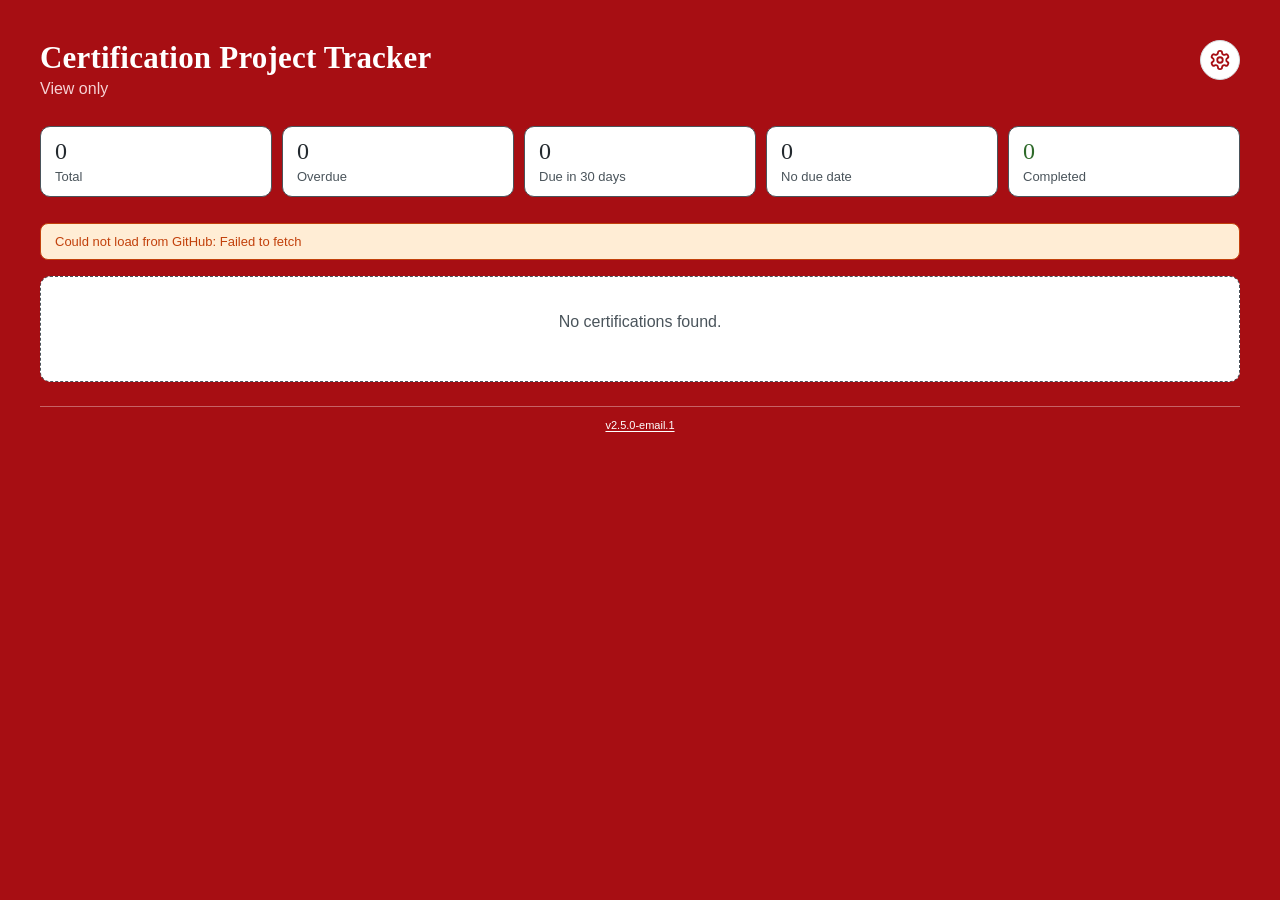
==== email-activity/index.html @ 1e4246aa "Add files via upload" ====
<!DOCTYPE html>
<html lang="en">
<head>
<meta charset="UTF-8">
<meta name="viewport" content="width=device-width, initial-scale=1">
<title>Certification Project Tracker (View Only)</title>
<style>
  :root{
    color-scheme: light dark;
    --bg:#A70E13;
    --on-bg:#FFFFFF;
    --on-bg-soft:#F6D2D4;
    --on-bg-line:rgba(255,255,255,0.35);
    --card:#FFFFFF;
    --card-line:#4A545B;
    --line:#D8DCDF;
    --line-strong:#B4BBC0;
    --hover:#E1E5E8;
    --neutral-bg:#E6E9EB;
    --backdrop:rgba(20,24,27,0.45);
    --ink:#23292E;
    --ink-soft:#4A545B;
    --ink-faint:#6A747B;
    --accent:#A70E13;
    --accent-hover:#8C0B10;
    --accent-ink:#A70E13;
    --hover-ink:#A70E13;
    --accent-bg:#FBE8E9;
    --on-accent:#FFFFFF;
    --rust:#C2410C;
    --rust-bg:#FFEDD5;
    --rust-strong:#9A3409;
    --rust-bg-strong:#FFE0C2;
    --gold:#875A00;
    --gold-bg:#FCEFD3;
    --sage:#2E6A2A;
    --sage-bg:#E2F0DE;
    --sage-strong:#1F4D1C;
    --sage-bg-strong:#CFE6C8;
    --slate:#2E5A88;
    --slate-bg:#E2EBF5;
    --edit-hover-line:#1D5FA8;
    --field-bg:#FFFFFF;
    --action:#1D5FA8;
    --action-hover:#174C87;
    --action-ink:#1D5FA8;
    --del:#A70E13;
    --del-line:#A70E13;
    --del-bg:#FBE8E9;
    --del-strong:#7A0A0E;
    --del-bg-strong:#F6D2D4;
    --radius:10px;
    --serif: Calibri, "Segoe UI", Georgia, serif;
    --sans: Calibri, "Segoe UI", -apple-system, BlinkMacSystemFont, Helvetica, Arial, sans-serif;
  }
  @media (prefers-color-scheme: dark){
    :root{
      --bg:#000000;
      --on-bg:#FFFFFF;
      --on-bg-soft:#B8C1C7;
      --on-bg-line:#333333;
      --card:#353D43;
      --card-line:#A70E13;
      --line:#4A545B;
      --line-strong:#7C8790;
      --hover:#434C53;
      --neutral-bg:#454E55;
      --backdrop:rgba(0,0,0,0.6);
      --ink:#FFFFFF;
      --ink-soft:#E4E8EB;
      --ink-faint:#B8C1C7;
      --accent:#A70E13;
      --accent-hover:#C0151B;
      --accent-ink:#FF6B6F;
      --hover-ink:#FF6B6F;
      --accent-bg:#4A2A2E;
      --on-accent:#FFFFFF;
      --rust:#FF9D66;
      --rust-bg:#4E3325;
      --rust-strong:#FFB085;
      --rust-bg-strong:#4E3325;
      --gold:#E7C07E;
      --gold-bg:#4A3D22;
      --sage:#C6E0BE;
      --sage-bg:#2E4630;
      --sage-strong:#D6EBCF;
      --sage-bg-strong:#3A5A3C;
      --slate:#C9D6E6;
      --slate-bg:#2E3C4B;
      --edit-hover-line:#6FA8E8;
      --field-bg:#000000;
      --action:#2F6DB5;
      --action-hover:#3B7BC4;
      --action-ink:#6FA8E8;
      --del:#FF8E91;
      --del-line:#FF6B6F;
      --del-bg:#4A2A2E;
      --del-strong:#FFA3A6;
      --del-bg-strong:#5C3238;
    }
  }
  html{-webkit-text-size-adjust:100%;text-size-adjust:100%;}
  a{color:var(--action-ink);}
  *{box-sizing:border-box;}
  body{
    margin:0;
    background:var(--bg);
    color:var(--ink);
    font-family:var(--sans);
    font-size:17px;
    padding:clamp(16px, 4vw, 40px) clamp(12px, 3vw, 32px) 60px;
  }
  .wrap{max-width:min(1200px, 96vw);margin:0 auto;}
  header{margin-bottom:28px;}
  h1{
    color:var(--on-bg);
    font-family:var(--serif);
    font-weight:700;
    font-size:31px;
    margin:0 0 4px;
    letter-spacing:0.2px;
  }
  .sub{color:var(--on-bg-soft);font-size:16px;margin:0;}
  .stats{
    display:grid;
    grid-template-columns:repeat(auto-fit, minmax(140px, 1fr));
    gap:10px;
    margin:22px 0 26px;
  }
  .stat{
    background:var(--card);
    border:1px solid var(--card-line);
    border-radius:var(--radius);
    padding:12px 14px;
  }
  .stat .n{font-family:var(--serif);font-size:24px;font-weight:500;line-height:1;}
  .stat .l{font-size:13px;color:var(--ink-soft);margin-top:6px;}

  button{
    font-family:var(--sans);
    font-size:14px;
    cursor:pointer;
    border-radius:8px;
    border:1px solid var(--line);
    background:var(--card);
    padding:8px 14px;
    color:var(--ink);
  }
  button:hover{border-color:var(--ink-faint);}

  .btn-primary{
    background:var(--action);
    border-color:var(--action);
    color:#FFFFFF;
  }
  .btn-primary:hover{background:var(--action-hover);border-color:var(--action-hover);}
  .btn-text{
    display:inline-flex;
    align-items:center;
    gap:5px;
    height:28px;
    padding:0 10px;
    font-size:13px;
    line-height:1;
    border-radius:6px;
    border:1px solid var(--line-strong);
    background:transparent;
    color:var(--ink-soft);
    white-space:nowrap;
  }
  
  .btn-text svg{width:15px;height:15px;flex-shrink:0;}

  .btn-text.ok{color:var(--sage);border-color:var(--sage);background:var(--sage-bg);}
  
  .cert-actions{display:flex;gap:6px;flex-shrink:0;flex-wrap:wrap;justify-content:flex-end;}

  .empty{
    background:var(--card);
    border:1px dashed var(--card-line);
    border-radius:var(--radius);
    padding:36px 20px;
    text-align:center;
    color:var(--ink-soft);
  }
  .empty p{margin:0 0 14px;font-size:16px;}

  .pill{
    font-size:12px;
    padding:3px 9px;
    border-radius:99px;
    white-space:nowrap;
    font-weight:600;
    display:inline-block;
  }

  .pill-overdue{background:var(--rust-bg);color:var(--rust);}
  /* v2.5.0: marker on activities added from email */
  .src-email{display:inline-flex;align-items:center;gap:3px;font-size:12px;line-height:1.4;color:var(--ink-faint);border:1px solid var(--line-strong);border-radius:99px;padding:0 7px;margin-left:6px;vertical-align:1px;white-space:nowrap;}
  .src-email svg{width:12px;height:12px;}
  .pill-slate{background:var(--slate-bg);color:var(--slate);margin-right:6px;}
  .pill-gold{background:var(--gold-bg);color:var(--gold);margin-right:6px;}
  .pill-sage{background:var(--sage-bg);color:var(--sage);margin-right:6px;}
  .due-cell.overdue{color:var(--rust);font-weight:600;}

  .doc-loc{
    font-family:ui-monospace,"SF Mono",Consolas,monospace;
    font-size:12px;
    color:var(--ink-faint);
    margin-top:4px;
    word-break:break-all;
    user-select:all;
  }
  .doc-loc a{color:var(--action-ink);text-decoration:underline;}
  .field-grid .fv a{color:var(--action-ink);text-decoration:underline;}

  .tab-count{
    font-size:12px;
    background:var(--slate-bg);
    color:var(--slate);
    padding:1px 7px;
    border-radius:99px;
    font-weight:600;
  }
  .tab-overdue-dot{
    width:7px;
    height:7px;
    border-radius:50%;
    background:var(--rust);
    display:inline-block;
  }

  .field-grid{
    display:grid;
    grid-template-columns:repeat(auto-fit, minmax(220px, 1fr));
    gap:10px 20px;
    margin-top:10px;
    font-size:14px;
  }
  .field-grid .fk{
    font-size:12px;
    color:var(--ink-faint);
    margin-bottom:2px;
  }
  .field-grid .fv{color:var(--ink);}

  .changelog{
    margin-top:12px;
    padding-top:10px;
    border-top:1px solid var(--line);
  }
  .changelog-entry{
    display:flex;
    gap:10px;
    font-size:15px;
    padding:3px 0;
  }
  .changelog-date{
    font-size:13px;
    padding-top:1px;
    color:var(--ink-faint);
    min-width:80px;
    flex-shrink:0;
  }
  .changelog-text{color:var(--ink-soft);}
  .activity-entry{
    font-size:15px;
    padding:8px 0;
    border-bottom:1px solid var(--line);
  }
  .activity-entry:last-child{border-bottom:none;}
  .activity-entry-top{
    display:flex;
    justify-content:space-between;
    align-items:flex-start;
    gap:10px;
  }
  .late-note{color:var(--ink-faint);font-style:italic;}
  .activity-meta{
    font-size:13px;
    color:var(--ink-faint);
    margin-top:3px;
  }

  .modal-bg{
    position:fixed;inset:0;
    background:var(--backdrop);
    display:none;
    align-items:flex-start;
    justify-content:center;
    padding:40px 16px;
    z-index:10;
    overflow-y:auto;
  }
  .modal-bg.open{display:flex;}
  .modal{
    background:var(--card);
    border-radius:var(--radius);
    padding:22px;
    max-width:min(520px, 92vw);
    width:100%;
  }
  .modal h3{
    font-family:var(--serif);
    font-weight:500;
    font-size:20px;
    margin:0 0 16px;
  }
  .field{margin-bottom:12px;}
  .field label{
    display:block;
    font-size:13px;
    color:var(--ink-soft);
    margin-bottom:4px;
  }
  .field input, .field select, .field textarea{
    width:100%;
    font-family:var(--sans);
    font-size:16px;
    padding:8px 10px;
    border:1px solid var(--line);
    border-radius:8px;
    background:var(--field-bg);
    color:var(--ink);
  }
  .field textarea{resize:vertical;min-height:56px;}
  .field-row{display:flex;gap:10px;}
  .field-row .field{flex:1;}
  .modal-actions{
    display:flex;
    justify-content:flex-end;
    gap:8px;
    margin-top:18px;
  }
  .err{color:var(--rust);font-size:13px;margin-top:4px;display:none;}
  .loading{color:var(--on-bg-soft);font-size:14px;padding:20px 0;}

  @media (max-width: 640px){
    .field-grid{grid-template-columns:1fr;}

  }
  .sync-banner{
    font-size:13px;
    padding:10px 14px;
    border-radius:8px;
    margin-bottom:16px;
    border:1px solid var(--line);
  }
  .sync-banner.info{background:var(--slate-bg);color:var(--slate);border-color:var(--slate);}
  .sync-banner.error{background:var(--rust-bg);color:var(--rust);border-color:var(--rust);}
  .sync-banner.success{background:var(--sage-bg);color:var(--sage);border-color:var(--sage);}
  .sync-banner a{color:inherit;text-decoration:underline;}
  /* v2.4.6 sidebar: open-only counts, Completed tag */
  .tab-count.zero{background:var(--neutral-bg);color:var(--ink-faint);font-weight:400;}
  .status-spacer{visibility:hidden;}
  .side-done-tag{display:inline-block;font-size:11px;font-weight:600;line-height:1.4;padding:0 7px;border-radius:99px;background:var(--sage-bg);color:var(--sage);margin-left:4px;vertical-align:1px;}
  .detail-completed{font-size:14px;color:var(--sage);margin-top:3px;}
  .stat-done .n{color:var(--sage);}
  .version-footer a{color:var(--on-bg);text-decoration:underline;text-underline-offset:2px;}
  .version-footer a:hover{text-decoration-thickness:2px;}
  .version-footer{
    margin-top:24px;
    padding-top:12px;
    border-top:1px solid var(--on-bg-line);
    font-size:11px;
    color:var(--on-bg-soft);
    text-align:center;
  }
  /* v2.2.0 sidebar layout */
  .layout{
    display:grid;
    grid-template-columns:minmax(220px, 290px) minmax(0, 1fr);
    gap:16px;
    align-items:start;
  }
  .sidebar{
    background:var(--card);
    border:1px solid var(--card-line);
    border-radius:var(--radius);
    padding:6px;
    position:sticky;
    top:16px;
    max-height:calc(100vh - 32px);
    overflow-y:auto;
  }
  .side-customer-btn{
    width:100%;
    display:flex;
    align-items:center;
    gap:8px;
    background:none;
    border:none;
    border-radius:8px;
    padding:10px;
    font-family:var(--serif);
    font-size:15px;
    color:var(--ink-soft);
    text-align:left;
  }
  
  .side-customer.has-active .side-customer-btn{color:var(--ink);font-weight:700;}
  .side-customer.has-active .side-customer-name{color:var(--hover-ink);font-weight:700;}
  .side-customer-name{flex:1;min-width:0;overflow-wrap:break-word;}
  .sidebar .chevron{
    display:inline-block;
    font-size:12px;
    color:var(--ink-faint);
    transition:transform 0.15s ease;
  }
  .sidebar .chevron.open{transform:rotate(90deg);}
  .side-certs{padding:0 0 8px 18px;}

  .side-cert{
    width:100%;
    display:flex;
    align-items:flex-start;
    gap:8px;
    background:none;
    border:none;
    border-radius:6px;
    padding:7px 10px;
    font-size:14px;
    color:var(--ink-soft);
    text-align:left;
  }
  
  .side-cert.active{background:var(--hover);}
  .side-cert-name{flex:1;min-width:0;overflow-wrap:break-word;}
  .side-cert-auth{display:block;font-size:13px;color:var(--ink-faint);}
  .status-dot{width:8px;height:8px;border-radius:50%;flex-shrink:0;margin-top:6px;}
  .dot-overdue{background:var(--rust);}
  .dot-gold{background:var(--gold);}
  .dot-slate{background:var(--slate);}
  .dot-sage{background:var(--sage);}

  .detail{
    background:var(--card);
    border:1px solid var(--card-line);
    border-radius:var(--radius);
    padding:16px 20px 18px;
    min-width:0;
    scroll-margin-top:12px;
  }
  .detail-head{
    display:flex;
    justify-content:space-between;
    align-items:flex-start;
    gap:12px;
  }
  .detail-context{font-size:13px;color:var(--ink-faint);margin-bottom:2px;}
  .detail-title{
    font-family:var(--serif);
    font-size:22px;
    font-weight:600;
    margin:0;
    line-height:1.2;
  }
  .activity-entry-top > :first-child{min-width:0;overflow-wrap:anywhere;}
  .activity-entry-top .cert-actions{flex-shrink:0;}
  .page-head{display:flex;justify-content:space-between;align-items:flex-start;gap:12px;}
  .icon-btn{
    display:inline-flex;
    align-items:center;
    justify-content:center;
    width:40px;
    height:40px;
    padding:0;
    border-radius:50%;
    border:1px solid var(--line);
    background:var(--card);
    color:var(--accent);
  }

  button:focus-visible{outline:2px solid var(--action-ink);outline-offset:2px;}
  @media (max-width: 760px){
    .layout{grid-template-columns:1fr;}
    .sidebar{position:static;max-height:none;}
  }
  @media (prefers-reduced-motion: reduce){
    .sidebar .chevron{transition:none;}
  }
  /* Hover: grey shading; customer names turn bold Redbird red; button borders take their color */
  .side-customer-btn:hover{background:var(--hover);}
  .side-customer-btn:hover .side-customer-name{color:var(--hover-ink);font-weight:700;}
  .side-cert:hover{background:var(--hover);}
  .btn-text:hover{background:var(--hover);color:var(--ink);border-color:var(--edit-hover-line);}

  a.btn-text{text-decoration:none;}
  .btn-text.ok:hover{background:var(--sage-bg-strong);color:var(--sage);border-color:var(--sage-strong);}
  .icon-btn:hover{border-color:var(--accent);box-shadow:0 0 0 1px var(--accent);}
  /* Dark mode sidebar: selected customer gets a Redbird red highlight; text stays white */
  @media (prefers-color-scheme: dark){
    .side-customer.has-active .side-customer-btn,
    .side-customer.has-active .side-customer-btn:hover{background:var(--accent);color:#FFFFFF;}
    .side-customer.has-active .side-customer-name,
    .side-customer.has-active .side-customer-btn:hover .side-customer-name{color:#FFFFFF;font-weight:700;}
    .side-customer.has-active .chevron{color:#FFFFFF;}
    .side-customer-btn:hover .side-customer-name{color:var(--ink);font-weight:700;}
  }
</style>
</head>
<body>
<div class="wrap">
  <header class="page-head">
    <div>
      <h1>Certification Project Tracker</h1>
      <p class="sub">View only</p>
    </div>
    <button class="icon-btn" id="settings-btn" aria-label="Settings" title="Settings"><svg viewBox="0 0 24 24" width="22" height="22" fill="none" stroke="currentColor" stroke-width="2" stroke-linecap="round" stroke-linejoin="round" aria-hidden="true"><path d="M12.22 2h-.44a2 2 0 0 0-2 2v.18a2 2 0 0 1-1 1.73l-.43.25a2 2 0 0 1-2 0l-.15-.08a2 2 0 0 0-2.73.73l-.22.38a2 2 0 0 0 .73 2.73l.15.1a2 2 0 0 1 1 1.72v.51a2 2 0 0 1-1 1.74l-.15.09a2 2 0 0 0-.73 2.73l.22.38a2 2 0 0 0 2.73.73l.15-.08a2 2 0 0 1 2 0l.43.25a2 2 0 0 1 1 1.73V20a2 2 0 0 0 2 2h.44a2 2 0 0 0 2-2v-.18a2 2 0 0 1 1-1.73l.43-.25a2 2 0 0 1 2 0l.15.08a2 2 0 0 0 2.73-.73l.22-.39a2 2 0 0 0-.73-2.73l-.15-.08a2 2 0 0 1-1-1.74v-.5a2 2 0 0 1 1-1.74l.15-.09a2 2 0 0 0 .73-2.73l-.22-.38a2 2 0 0 0-2.73-.73l-.15.08a2 2 0 0 1-2 0l-.43-.25a2 2 0 0 1-1-1.73V4a2 2 0 0 0-2-2z"/><circle cx="12" cy="12" r="3"/></svg></button>
  </header>

  <div class="stats" id="stats"></div>

  <div id="sync-banner" class="sync-banner" style="display:none;"></div>

  <div id="list"><div class="loading">Loading&hellip;</div></div>
  <div class="version-footer"><a href="changelog.html" title="Change log">v2.5.0-email.1</a></div>
</div>

<div class="modal-bg" id="settings-modal-bg">
  <div class="modal">
    <h3>Sign in to edit</h3>
    <p style="font-size:13px;color:var(--ink-soft);margin-top:-8px;">Enter a GitHub token with write access to open the editor. Your token is kept only in this browser's local storage — never written into the page or committed to the repo.</p>
    <div class="field">
      <label for="s-owner">Repo owner (user or org)</label>
      <input id="s-owner" placeholder="e.g. octocat">
    </div>
    <div class="field">
      <label for="s-repo">Repository name</label>
      <input id="s-repo" placeholder="e.g. certification-tracker">
    </div>
    <div class="field-row">
      <div class="field">
        <label for="s-branch">Branch</label>
        <input id="s-branch" placeholder="main">
      </div>
      <div class="field">
        <label for="s-path">File path</label>
        <input id="s-path" placeholder="data/certifications.json">
      </div>
    </div>
    <div class="field">
      <label for="s-token">Personal access token (repo write scope)</label>
      <input id="s-token" type="password" placeholder="ghp_...">
    </div>
    <div class="err" id="settings-err" style="display:none;"></div>
    <div class="modal-actions">
      <button id="settings-cancel-btn">Cancel</button>
      <button class="btn-primary" id="settings-save-btn">Connect &amp; open editor</button>
    </div>
  </div>
</div>

<script>
let certs = [];
let activeCustomer = null;
let activeCertId = null;
let expandedCustomers = new Set();
let sidebarInitialised = false;
let currentSha = null;
let lastFetchAt = 0;

// Hardcoded, read-only connection to the public data repo.
const ghConfig = {
  owner: 'wjen5116',
  repo: 'Certification-Projects',
  branch: 'email-activity', // TEST BRANCH: change back to 'main' when merging
  path: 'data/certifications.json',
  token: ''
};

function showBanner(kind, html){
  const el = document.getElementById('sync-banner');
  el.className = 'sync-banner ' + kind;
  el.innerHTML = html;
  el.style.display = 'block';
}

function hideBanner(){
  document.getElementById('sync-banner').style.display = 'none';
}

// UTF-8 safe base64 encode/decode
function b64DecodeUtf8(b64){
  return decodeURIComponent(escape(atob(b64)));
}

function ghHeaders(){
  const headers = {
    'Accept': 'application/vnd.github+json',
    'X-GitHub-Api-Version': '2022-11-28'
  };
  if(ghConfig.token) headers['Authorization'] = 'Bearer ' + ghConfig.token;
  return headers;
}

function ghUrl(){
  return `https://api.github.com/repos/${ghConfig.owner}/${ghConfig.repo}/contents/${encodeURIComponent(ghConfig.path).replace(/%2F/g,'/')}`;
}

async function fetchFromGitHub(){
  lastFetchAt = Date.now();
  // no-cache: always check GitHub for a newer copy (unchanged files come back as a quick 304).
  const res = await fetch(ghUrl() + `?ref=${encodeURIComponent(ghConfig.branch)}`, {
    headers: ghHeaders(),
    cache: 'no-cache'
  });
  if(res.status === 404){
    return null; // file doesn't exist yet
  }
  if(!res.ok){
    const body = await res.text();
    throw new Error(`GitHub read failed (${res.status}): ${body.slice(0,200)}`);
  }
  const json = await res.json();
  currentSha = json.sha;
  const content = b64DecodeUtf8(json.content.replace(/\n/g,''));
  return JSON.parse(content);
}

async function load(){
  try{
    showBanner('info', 'Loading from GitHub&hellip;');
    const remote = await fetchFromGitHub();
    if(remote === null){
      certs = [];
      showBanner('error', 'No data file found at that path yet.');
    }else{
      certs = remote;
      hideBanner();
    }
  }catch(e){
    showBanner('error', 'Could not load from GitHub: ' + escapeHtml(e.message));
    certs = [];
  }
  render();
}

function isOverdue(c){
  if(c.completed || !c.date) return false;
  const today = new Date(); today.setHours(0,0,0,0);
  const d = new Date(c.date + 'T00:00:00');
  return d < today;
}

function fmtDate(d){
  if(!d) return '\u2014';
  const dt = new Date(d + 'T00:00:00');
  return dt.toLocaleDateString(undefined, {month:'short', day:'numeric', year:'numeric'});
}

function render(){
  const stats = document.getElementById('stats');
  const total = certs.length;
  const overdue = certs.filter(isOverdue).length;
  const dueSoon = certs.filter(c => {
    if(c.completed || !c.date || isOverdue(c)) return false;
    const d = new Date(c.date + 'T00:00:00');
    const today = new Date(); today.setHours(0,0,0,0);
    const diff = (d - today) / 86400000;
    return diff >= 0 && diff <= 30;
  }).length;
  const noDate = certs.filter(c => !c.completed && !c.date).length;
  const completedCount = certs.filter(c => c.completed).length;

  stats.innerHTML = `
    <div class="stat"><div class="n">${total}</div><div class="l">Total</div></div>
    <div class="stat"><div class="n">${overdue}</div><div class="l">Overdue</div></div>
    <div class="stat"><div class="n">${dueSoon}</div><div class="l">Due in 30 days</div></div>
    <div class="stat"><div class="n">${noDate}</div><div class="l">No due date</div></div>
    <div class="stat stat-done"><div class="n">${completedCount}</div><div class="l">Completed</div></div>
  `;

  const list = document.getElementById('list');
  if(certs.length === 0){
    list.innerHTML = `<div class="empty"><p>No certifications found.</p></div>`;
    return;
  }

  const groups = {};
  const order = [];
  certs.forEach(c => {
    const key = (c.customer || 'Unassigned').trim() || 'Unassigned';
    if(!groups[key]){ groups[key] = []; order.push(key); }
    groups[key].push(c);
  });

  // Customers A\u2013Z (case-insensitive).
  order.sort((a,b) => a.localeCompare(b, undefined, {sensitivity: 'base', numeric: true}));

  // Resolve the selected certification; fall back to the first one for the current customer
  let activeCert = certs.find(x => x.id === activeCertId);
  if(!activeCert){
    const fallbackCustomer = (activeCustomer && order.includes(activeCustomer)) ? activeCustomer : order[0];
    activeCert = sortCerts(groups[fallbackCustomer])[0];
    activeCertId = activeCert.id;
  }
  activeCustomer = customerKey(activeCert);
  if(!sidebarInitialised){
    expandedCustomers.add(activeCustomer);
    sidebarInitialised = true;
  }

  const sidebar = order.map(customer => {
    const items = sortCerts(groups[customer]);
    const anyOverdue = items.some(isCertOverdue);
    const open = expandedCustomers.has(customer);
    // Count open certifications only; completed ones don't count.
    const openCount = items.filter(x => !x.completed).length;
    // Active certifications first (grouped by serial), completed ones last.
    const bySerial = arr => { const g = groupBySerial(arr); return g.order.flatMap(k => g.groups[k]); };
    const ordered = [...bySerial(items.filter(x => !x.completed)), ...bySerial(items.filter(x => x.completed))];
    return `
      <div class="side-customer ${customer === activeCustomer ? 'has-active' : ''}">
        <button class="side-customer-btn" aria-expanded="${open}" onclick="toggleCustomer('${escapeAttr(customer)}')">
          <span class="chevron ${open ? 'open' : ''}" aria-hidden="true">&#9656;</span>
          <span class="side-customer-name">${escapeHtml(customer)}</span>
          ${anyOverdue ? '<span class="tab-overdue-dot" title="Has overdue items"></span>' : ''}
          <span class="tab-count${openCount ? '' : ' zero'}" title="${openCount} open">${openCount}</span>
        </button>
        ${open ? `
        <div class="side-certs">
          ${ordered.map(x => {
              const st = computeCertStatus(x);
              const isActive = x.id === activeCertId;
              return `
              <button class="side-cert ${isActive ? 'active' : ''}" ${isActive ? 'aria-current="true"' : ''} title="${escapeHtml(certName(x))}" onclick="selectCert('${x.id}')">
                ${x.completed ? '<span class="status-dot status-spacer" aria-hidden="true"></span>' : `<span class="status-dot dot-${st.cls}" title="${st.label}"></span>`}
                <span class="side-cert-name">SN: ${escapeHtml(x.serial || '\u2014')}${x.completed ? ' <span class="side-done-tag">Completed</span>' : ''}${(x.authority || x.level) ? `<span class="side-cert-auth">${escapeHtml([x.authority, x.level].filter(Boolean).join(' - '))}</span>` : ''}${x.aircraft ? `<span class="side-cert-auth">${escapeHtml(x.aircraft)}</span>` : ''}</span>
              </button>`;
            }).join('')}
        </div>` : ''}
      </div>
    `;
  }).join('');

  const c = activeCert;
  const over = isOverdue(c);
  const status = computeCertStatus(c);

  list.innerHTML = `
    <div class="layout">
      <nav class="sidebar" aria-label="Customers and certifications">${sidebar}</nav>
      <section class="detail" id="detail" aria-live="polite">
        <div class="detail-head">
          <div>
            <div class="detail-context">${escapeHtml(activeCustomer)}${c.serial ? ' / ' + escapeHtml(c.serial) : ''}</div>
            <h2 class="detail-title">${escapeHtml(certName(c))}</h2>
            ${c.completed ? `<div class="detail-completed">Completed ${fmtDate(c.dateCompleted)}</div>` : ''}
          </div>
          <span class="pill pill-${status.cls}">${status.label}</span>
        </div>
        <div class="field-grid">
          <div>
            <div class="fk">SIM location</div>
            <div class="fv">${escapeHtml(publicLocation(c.simLocation) || '\u2014')}</div>
          </div>
          <div>
            <div class="fk">Certifying country</div>
            <div class="fv">${escapeHtml(c.country || '\u2014')}</div>
          </div>
          <div>
            <div class="fk">Regulatory authority</div>
            <div class="fv">${escapeHtml(c.authority || '\u2014')}</div>
          </div>
          <div>
            <div class="fk">SIM serial number</div>
            <div class="fv">${escapeHtml(c.serial || '\u2014')}</div>
          </div>
          <div>
            <div class="fk">SIM model</div>
            <div class="fv">${escapeHtml(certModel(c) || '\u2014')}</div>
          </div>
          <div>
            <div class="fk">Aircraft type</div>
            <div class="fv">${escapeHtml(c.aircraft || '\u2014')}</div>
          </div>
          <div>
            <div class="fk">Certification level</div>
            <div class="fv">${escapeHtml(c.level || '\u2014')}</div>
          </div>
          <div>
            <div class="fk">Due date</div>
            <div class="fv ${over ? 'due-cell overdue' : ''}">${fmtDate(c.date)}${over ? ' <span class="pill pill-overdue">Overdue</span>' : ''}</div>
          </div>
          <div>
            <div class="fk">Contact name</div>
            <div class="fv">${escapeHtml(contactName(c) || '\u2014')}</div>
          </div>
        </div>
        ${renderDocumentsSection(c)}
        ${renderDocChangeLog(c)}
        ${renderActivityLog(c)}
      </section>
    </div>
  `;
}

function isCertOverdue(c){
  if(c.completed) return false;
  if(isOverdue(c)) return true;
  const acts = Array.isArray(c.activityLog) ? c.activityLog : [];
  return acts.some(isActivityOverdue);
}

function computeCertStatus(c){
  if(c.completed) return {label: 'Completed', cls: 'sage'};
  if(isCertOverdue(c)) return {label: 'Overdue', cls: 'overdue'};
  const acts = Array.isArray(c.activityLog) ? c.activityLog : [];
  if(acts.length === 0) return {label: 'No Activity', cls: 'slate'};
  const anyOpen = acts.some(a => a.status !== 'Complete');
  if(anyOpen) return {label: 'In Progress', cls: 'gold'};
  return {label: 'On Track', cls: 'sage'};
}

function sortCerts(items){
  return [...items].sort((a,b) => {
    const aDone = a.completed ? 1 : 0;
    const bDone = b.completed ? 1 : 0;
    if(aDone !== bDone) return aDone - bDone;
    const aOver = isCertOverdue(a) ? 0 : 1;
    const bOver = isCertOverdue(b) ? 0 : 1;
    if(aOver !== bOver) return aOver - bOver;
    const ad = a.date || '9999-99-99';
    const bd = b.date || '9999-99-99';
    return ad.localeCompare(bd);
  });
}

function groupBySerial(items){
  const groups = {};
  const order = [];
  items.forEach(c => {
    const key = c.serial || 'No serial number';
    if(!groups[key]){ groups[key] = []; order.push(key); }
    groups[key].push(c);
  });
  return { groups, order };
}

// ---- Automatic certification name and SIM model ----
// SIM model is read from the serial: skip a leading "R-" prefix, take the letters before the digits
// (R-MCX-100251 -> MCX, FMX-0297 -> FMX). A typed model overrides it.
function detectModel(serial){
  const m = String(serial || '').trim().toUpperCase().match(/^(?:R-)?([A-Z]+)(?=[-\s]?\d)/);
  return m ? m[1] : '';
}

function certModel(c){
  return (c.simModel || '').trim() || detectModel(c.serial);
}

// "Authority Level - Aircraft (Model)", e.g. "UKCAA FNPT II - Piper PA-28-181 Archer (MCX)"
function autoName(c){
  let n = [c.authority, c.level].map(x => (x || '').trim()).filter(Boolean).join(' ');
  const aircraft = (c.aircraft || '').trim();
  if(aircraft) n = n ? `${n} - ${aircraft}` : aircraft;
  const model = certModel(c);
  if(model) n = n ? `${n} (${model})` : model;
  return n;
}

// Existing certifications (no nameAuto flag) keep their typed names as overrides.
function certName(c){
  if(c.nameAuto) return autoName(c) || c.name || 'Untitled certification';
  return c.name || autoName(c) || 'Untitled certification';
}

// ---- Completed certifications ----
function localToday(){
  const d = new Date();
  return `${d.getFullYear()}-${String(d.getMonth() + 1).padStart(2, '0')}-${String(d.getDate()).padStart(2, '0')}`;
}

// ---- Contact details ----
// Older data keeps name and email together in primaryContact ("Name - name@example.com").
const EMAIL_RE = /[^\s<>(),;:]+@[^\s<>(),;:]+\.[A-Za-z]{2,}/;
function splitContact(text){
  const t = String(text || '').trim();
  const m = t.match(EMAIL_RE);
  if(!m) return {name: t, email: ''};
  const name = t.replace(m[0], ' ')
    .replace(/[<>()]/g, ' ')
    .replace(/\s*[-\u2013\u2014,;:|]\s*$/, '')
    .replace(/^\s*[-\u2013\u2014,;:|]\s*/, '')
    .replace(/\s{2,}/g, ' ')
    .trim();
  return {name, email: m[0]};
}
function contactName(c){
  if(c.contactName !== undefined || c.contactEmail !== undefined) return c.contactName || '';
  return splitContact(c.primaryContact).name;
}
function contactEmail(c){
  if(c.contactName !== undefined || c.contactEmail !== undefined) return c.contactEmail || '';
  return splitContact(c.primaryContact).email;
}

// View-only page shows SIM location as city, state and country only.
// "2825 Airport Drive, Vero Beach, FL 32960, USA" -> "Vero Beach, FL, USA".
// Entries without a street number ("Greece", "RBHQ") are shown as entered;
// any other full address shows just its country (the last part).
function publicLocation(loc){
  const s = String(loc || '').trim();
  if(!s) return '';
  if(!/\d/.test(s)) return s;
  const parts = s.split(',').map(x => x.trim()).filter(Boolean);
  const si = parts.findIndex(x => /^[A-Z]{2}\s+\d{5}(-\d{4})?$/.test(x));
  if(si > 0){
    const state = parts[si].slice(0, 2);
    const country = parts.slice(si + 1).join(', ') || 'USA';
    return `${parts[si - 1]}, ${state}, ${country}`;
  }
  const last = parts[parts.length - 1];
  return /\d/.test(last) ? '' : last;
}

function customerKey(c){
  return (c.customer || 'Unassigned').trim() || 'Unassigned';
}

function toggleCustomer(name){
  if(expandedCustomers.has(name)) expandedCustomers.delete(name);
  else expandedCustomers.add(name);
  render();
}

function selectCert(id){
  activeCertId = id;
  render();
  if(window.matchMedia('(max-width: 760px)').matches){
    const d = document.getElementById('detail');
    const reduce = window.matchMedia('(prefers-reduced-motion: reduce)').matches;
    if(d) d.scrollIntoView({behavior: reduce ? 'auto' : 'smooth', block: 'start'});
  }
}

function escapeAttr(s){
  return String(s).replace(/\\/g, '\\\\').replace(/'/g, "\\'");
}

const ICON = {
  mail: '<svg viewBox="0 0 24 24" fill="none" stroke="currentColor" stroke-width="2" stroke-linecap="round" stroke-linejoin="round" aria-hidden="true"><rect x="3" y="5" width="18" height="14" rx="2"/><path d="M3 7l9 6 9-6"/></svg>',
  eye: '<svg viewBox="0 0 24 24" fill="none" stroke="currentColor" stroke-width="2" stroke-linecap="round" stroke-linejoin="round" aria-hidden="true"><path d="M2 12s3.5-7 10-7 10 7 10 7-3.5 7-10 7S2 12 2 12z"/><circle cx="12" cy="12" r="3"/></svg>'
};

// "View" button: opens a document's link in a new tab (only for documents that have a link).
function viewBtn(doc){
  const url = typeof doc === 'string' ? '' : (doc.url || '');
  if(!url) return '';
  return `<a class="btn-text compact" href="${escapeHtml(url)}" target="_blank" rel="noopener noreferrer" title="View" aria-label="View">${ICON.eye}<span class="btn-label">View</span></a>`;
}

function renderDocumentsSection(c){
  const docs = Array.isArray(c.docs) ? c.docs : [];
  return `
    <div class="changelog">
      <div class="fk">Documents</div>
      ${docs.length ? docs.map(d => `
        <div class="activity-entry">
          <div class="activity-entry-top">
            <span class="changelog-text">${renderDocItem(d)}</span>
            ${viewBtn(d) ? `<div class="cert-actions">${viewBtn(d)}</div>` : ''}
          </div>
        </div>
      `).join('') : '<div class="changelog-entry"><span class="changelog-text" style="color:var(--ink-faint)">No documents yet</span></div>'}
      ${c.docLocation ? `<div class="activity-entry-top" style="margin-top:6px;">${renderDocLocation(c.docLocation)}</div>` : ''}
    </div>
  `;
}

function renderDocChangeLog(c){
  const entries = Array.isArray(c.docChangeLog) ? c.docChangeLog : [];
  const sorted = [...entries].sort((a,b) => (b.date||'').localeCompare(a.date||'') || (b.ts || 0) - (a.ts || 0));
  return `
    <div class="changelog">
      <div class="fk">Document Change Log</div>
      ${sorted.length ? sorted.map(entry => `
        <div class="changelog-entry">
          <span class="changelog-date">${fmtDate(entry.date)}${entry.time ? ', ' + entry.time : ''}</span>
          <span class="changelog-text">${escapeHtml(entry.text)}</span>
        </div>
      `).join('') : '<div class="changelog-entry"><span class="changelog-text" style="color:var(--ink-faint)">No entries yet</span></div>'}
    </div>
  `;
}

// For completed activities: how many days after the due date they were completed ('' if on time or unknown).
function lateNote(a){
  if(a.status !== 'Complete' || !a.dateDue || !a.dateCompleted) return '';
  const days = Math.round((new Date(a.dateCompleted + 'T00:00:00') - new Date(a.dateDue + 'T00:00:00')) / 86400000);
  if(days <= 0) return '';
  return ` <span class="late-note">(${days} day${days === 1 ? '' : 's'} late)</span>`;
}

function isActivityOverdue(a){
  if(a.status === 'Complete') return false;
  if(!a.dateDue) return false;
  const today = new Date(); today.setHours(0,0,0,0);
  return new Date(a.dateDue + 'T00:00:00') < today;
}

function activityStatusClass(status){
  if(status === 'Complete') return 'sage';
  if(status === 'In Progress') return 'gold';
  return 'slate';
}

function renderActivityLog(c){
  const entries = Array.isArray(c.activityLog) ? c.activityLog : [];
  const sorted = [...entries].sort((a,b) => {
    const aDone = a.status === 'Complete' ? 1 : 0;
    const bDone = b.status === 'Complete' ? 1 : 0;
    if(aDone !== bDone) return aDone - bDone;
    const ad = a.dateDue || a.dateCreated || '';
    const bd = b.dateDue || b.dateCreated || '';
    return aDone === 0 ? ad.localeCompare(bd) : bd.localeCompare(ad);
  });
  return `
    <div class="changelog">
      <div class="fk">Activities</div>
      ${sorted.length ? sorted.map(a => {
        const over = isActivityOverdue(a);
        const status = a.status || 'Pending';
        const cls = activityStatusClass(status);
        return `
        <div class="activity-entry">
          <div class="activity-entry-top">
            <div>
              <span class="pill pill-${cls}">${escapeHtml(status)}</span>
              <span class="changelog-text">${escapeHtml(a.description || a.text || '')}</span>${a.source === 'email' ? `<span class="src-email" title="Added from email">${ICON.mail}<span>Email</span></span>` : ''}
            </div>
          </div>
          <div class="activity-meta">
            Entered ${fmtDate(a.dateCreated)}${a.timeCreated ? ', ' + a.timeCreated : ''}
            ${a.dateDue ? ` \u00b7 Due ${fmtDate(a.dateDue)}${over ? ' <span class="pill pill-overdue">Overdue</span>' : ''}` : ''}
            ${a.dateUpdated && a.dateUpdated !== a.dateCreated ? ` \u00b7 Updated ${fmtDate(a.dateUpdated)}${a.timeUpdated ? ', ' + a.timeUpdated : ''}` : ''}
            ${a.dateCompleted ? ` \u00b7 Completed ${fmtDate(a.dateCompleted)}${a.timeCompleted ? ', ' + a.timeCompleted : ''}${lateNote(a)}` : ''}
          </div>
        </div>
      `; }).join('') : '<div class="changelog-entry"><span class="changelog-text" style="color:var(--ink-faint)">No activities yet</span></div>'}
    </div>
  `;
}


function escapeHtml(s){
  const d = document.createElement('div');
  d.textContent = s == null ? '' : s;
  return d.innerHTML;
}

function renderDocLocation(loc){
  if(!loc) return '';
  const isUrl = /^https?:\/\//i.test(loc.trim());
  if(isUrl){
    return `<div class="doc-loc"><a href="${escapeHtml(loc.trim())}" target="_blank" rel="noopener noreferrer">${escapeHtml(loc.trim())}</a></div>`;
  }
  return `<div class="doc-loc">${escapeHtml(loc)}</div>`;
}

function renderDocItem(doc){
  const name = typeof doc === 'string' ? doc : (doc.name || '');
  return escapeHtml(name);
}

// ---- Sign-in to the editor (admin/project-management.html) ----
const SETTINGS_KEY = 'gh_cert_tracker_settings';
const FILE_PATH_DEFAULT = 'data/certifications.json';

function loadSettings(){
  try{
    const raw = localStorage.getItem(SETTINGS_KEY);
    return raw ? JSON.parse(raw) : null;
  }catch(e){
    return null;
  }
}

function saveSettings(cfg){
  localStorage.setItem(SETTINGS_KEY, JSON.stringify(cfg));
}

function showSettingsError(msg){
  const el = document.getElementById('settings-err');
  el.textContent = msg;
  el.style.display = msg ? 'block' : 'none';
}

function openSettings(message){
  const cfg = loadSettings() || {};
  document.getElementById('s-owner').value = cfg.owner || ghConfig.owner;
  document.getElementById('s-repo').value = cfg.repo || ghConfig.repo;
  document.getElementById('s-branch').value = cfg.branch || ghConfig.branch;
  document.getElementById('s-path').value = cfg.path || ghConfig.path;
  document.getElementById('s-token').value = cfg.token || '';
  showSettingsError(message || '');
  document.getElementById('settings-modal-bg').classList.add('open');
  document.getElementById('s-token').focus();
}

function closeSettings(){
  document.getElementById('settings-modal-bg').classList.remove('open');
}

// Confirms the token can reach the repo and write to it. Returns an error message, or '' if OK.
async function verifyCredentials(cfg){
  const headers = {
    'Accept': 'application/vnd.github+json',
    'X-GitHub-Api-Version': '2022-11-28',
    'Authorization': 'Bearer ' + cfg.token
  };
  let res;
  try{
    res = await fetch(`https://api.github.com/repos/${encodeURIComponent(cfg.owner)}/${encodeURIComponent(cfg.repo)}`, {headers});
  }catch(e){
    return 'Could not reach GitHub. Check your connection and try again.';
  }
  if(res.status === 401) return 'GitHub rejected this token. Check it has not expired or been revoked.';
  if(res.status === 403) return 'GitHub refused access with this token (403). It may be rate-limited or blocked by organisation policy.';
  if(res.status === 404) return `Repo ${cfg.owner}/${cfg.repo} was not found, or this token cannot access it.`;
  if(!res.ok) return `GitHub check failed (${res.status}).`;
  const repo = await res.json();
  if(repo.permissions && repo.permissions.push === false){
    return 'This token can read the repo but does not have write access. Use a token with Contents: read and write.';
  }
  return '';
}

document.getElementById('settings-btn').addEventListener('click', () => openSettings());
document.getElementById('settings-cancel-btn').addEventListener('click', closeSettings);
document.getElementById('settings-modal-bg').addEventListener('click', (e) => {
  if(e.target.id === 'settings-modal-bg') closeSettings();
});
document.getElementById('settings-save-btn').addEventListener('click', async () => {
  const owner = document.getElementById('s-owner').value.trim();
  const repo = document.getElementById('s-repo').value.trim();
  const branch = document.getElementById('s-branch').value.trim() || 'main';
  const path = document.getElementById('s-path').value.trim() || FILE_PATH_DEFAULT;
  const token = document.getElementById('s-token').value.trim();
  if(!owner || !repo || !token){
    showSettingsError('Owner, repo, and token are required.');
    return;
  }
  const btn = document.getElementById('settings-save-btn');
  btn.disabled = true;
  btn.textContent = 'Checking\u2026';
  showSettingsError('');
  const cfg = {owner, repo, branch, path, token};
  const problem = await verifyCredentials(cfg);
  btn.disabled = false;
  btn.textContent = 'Connect & open editor';
  if(problem){
    showSettingsError(problem);
    return;
  }
  saveSettings(cfg);
  location.href = 'admin/project-management.html';
});

// Arriving from the editor (no credentials, or the saved token was rejected)
(function(){
  const params = new URLSearchParams(location.search);
  if(params.get('settings') === '1'){
    openSettings(params.get('reason') === 'rejected'
      ? 'GitHub rejected the saved token. Enter a valid token to open the editor.'
      : '');
    history.replaceState(null, '', location.pathname);
  }
})();

// ---- Keeping the page up to date ----
// Check GitHub again when this tab is selected (at most every 5 seconds).
async function refreshFromGitHub(){
  if(Date.now() - lastFetchAt < 5000) return;
  const prevSha = currentSha;
  try{
    const remote = await fetchFromGitHub();
    if(remote && currentSha !== prevSha){
      certs = remote;
      hideBanner();
      render();
    }
  }catch(e){ /* keep showing what's already loaded */ }
}
document.addEventListener('visibilitychange', () => {
  if(document.visibilityState === 'visible') refreshFromGitHub();
});
window.addEventListener('focus', refreshFromGitHub);

// When the editor saves in another tab of this browser, show the new data straight away.
const SYNC_KEY = `${ghConfig.owner}/${ghConfig.repo}@${ghConfig.branch}:${ghConfig.path}`.toLowerCase();
if('BroadcastChannel' in window){
  const syncChannel = new BroadcastChannel('cert-tracker-sync');
  syncChannel.onmessage = (e) => {
    const m = e.data || {};
    if(m.type === 'saved' && m.key === SYNC_KEY && Array.isArray(m.data)){
      certs = m.data;
      currentSha = m.sha || currentSha;
      hideBanner();
      render();
    }
  };
}

load();
</script>
</body>
</html>
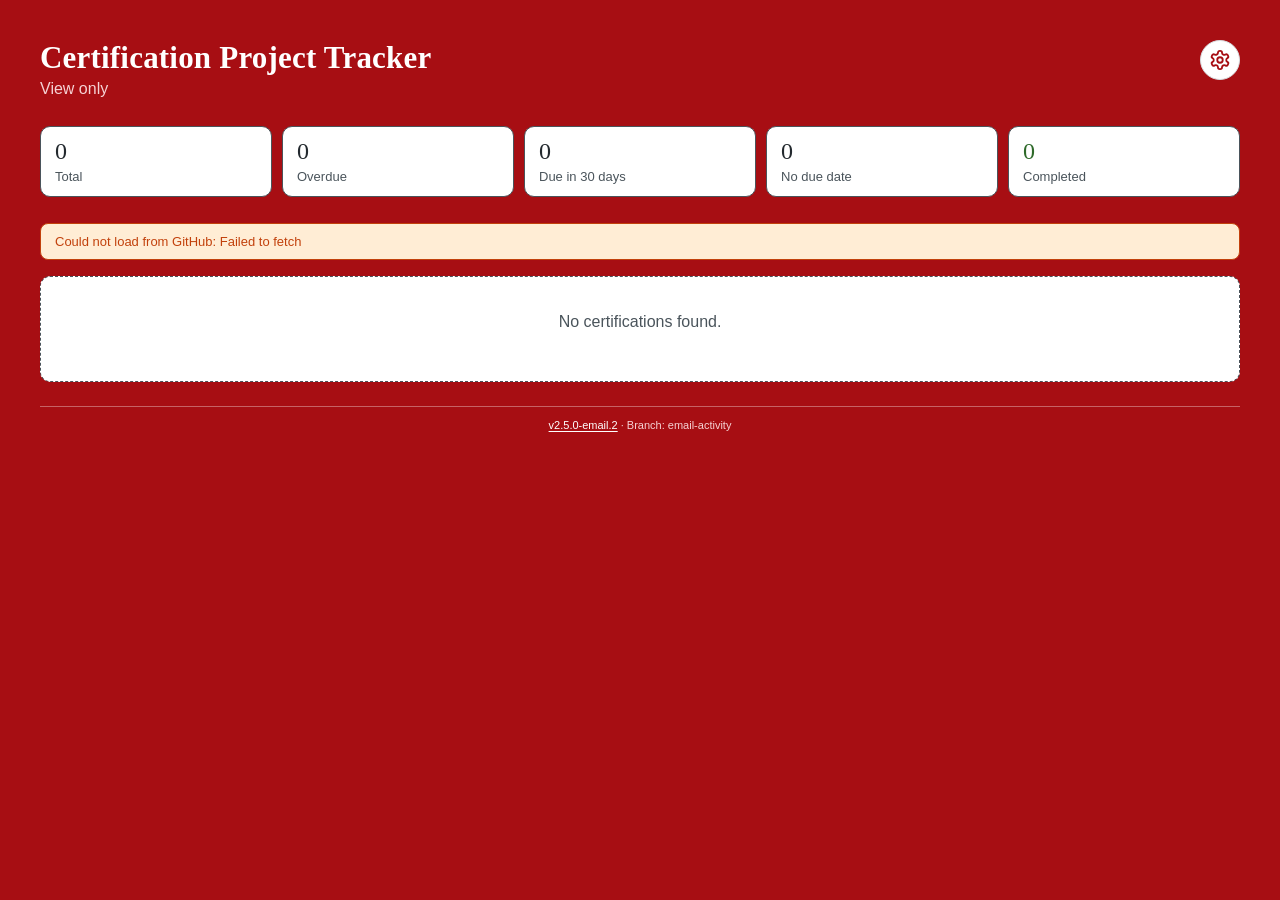
==== commit 373ed124: "Add files via upload" ====
--- a/email-activity/index.html
+++ b/email-activity/index.html
@@ -514,7 +514,7 @@
   <div id="sync-banner" class="sync-banner" style="display:none;"></div>
 
   <div id="list"><div class="loading">Loading&hellip;</div></div>
-  <div class="version-footer"><a href="changelog.html" title="Change log">v2.5.0-email.1</a></div>
+  <div class="version-footer"><a href="changelog.html" title="Change log">v2.5.0-email.2</a><span id="branch-label"></span></div>
 </div>
 
 <div class="modal-bg" id="settings-modal-bg">
@@ -649,7 +649,14 @@
   return dt.toLocaleDateString(undefined, {month:'short', day:'numeric', year:'numeric'});
 }
 
+// Test branch: show which branch this page reads, next to the version.
+function setBranchLabel(){
+  const el = document.getElementById('branch-label');
+  if(el) el.textContent = (ghConfig && ghConfig.branch) ? ' \u00b7 Branch: ' + ghConfig.branch : '';
+}
+
 function render(){
+  setBranchLabel();
   const stats = document.getElementById('stats');
   const total = certs.length;
   const overdue = certs.filter(isOverdue).length;
